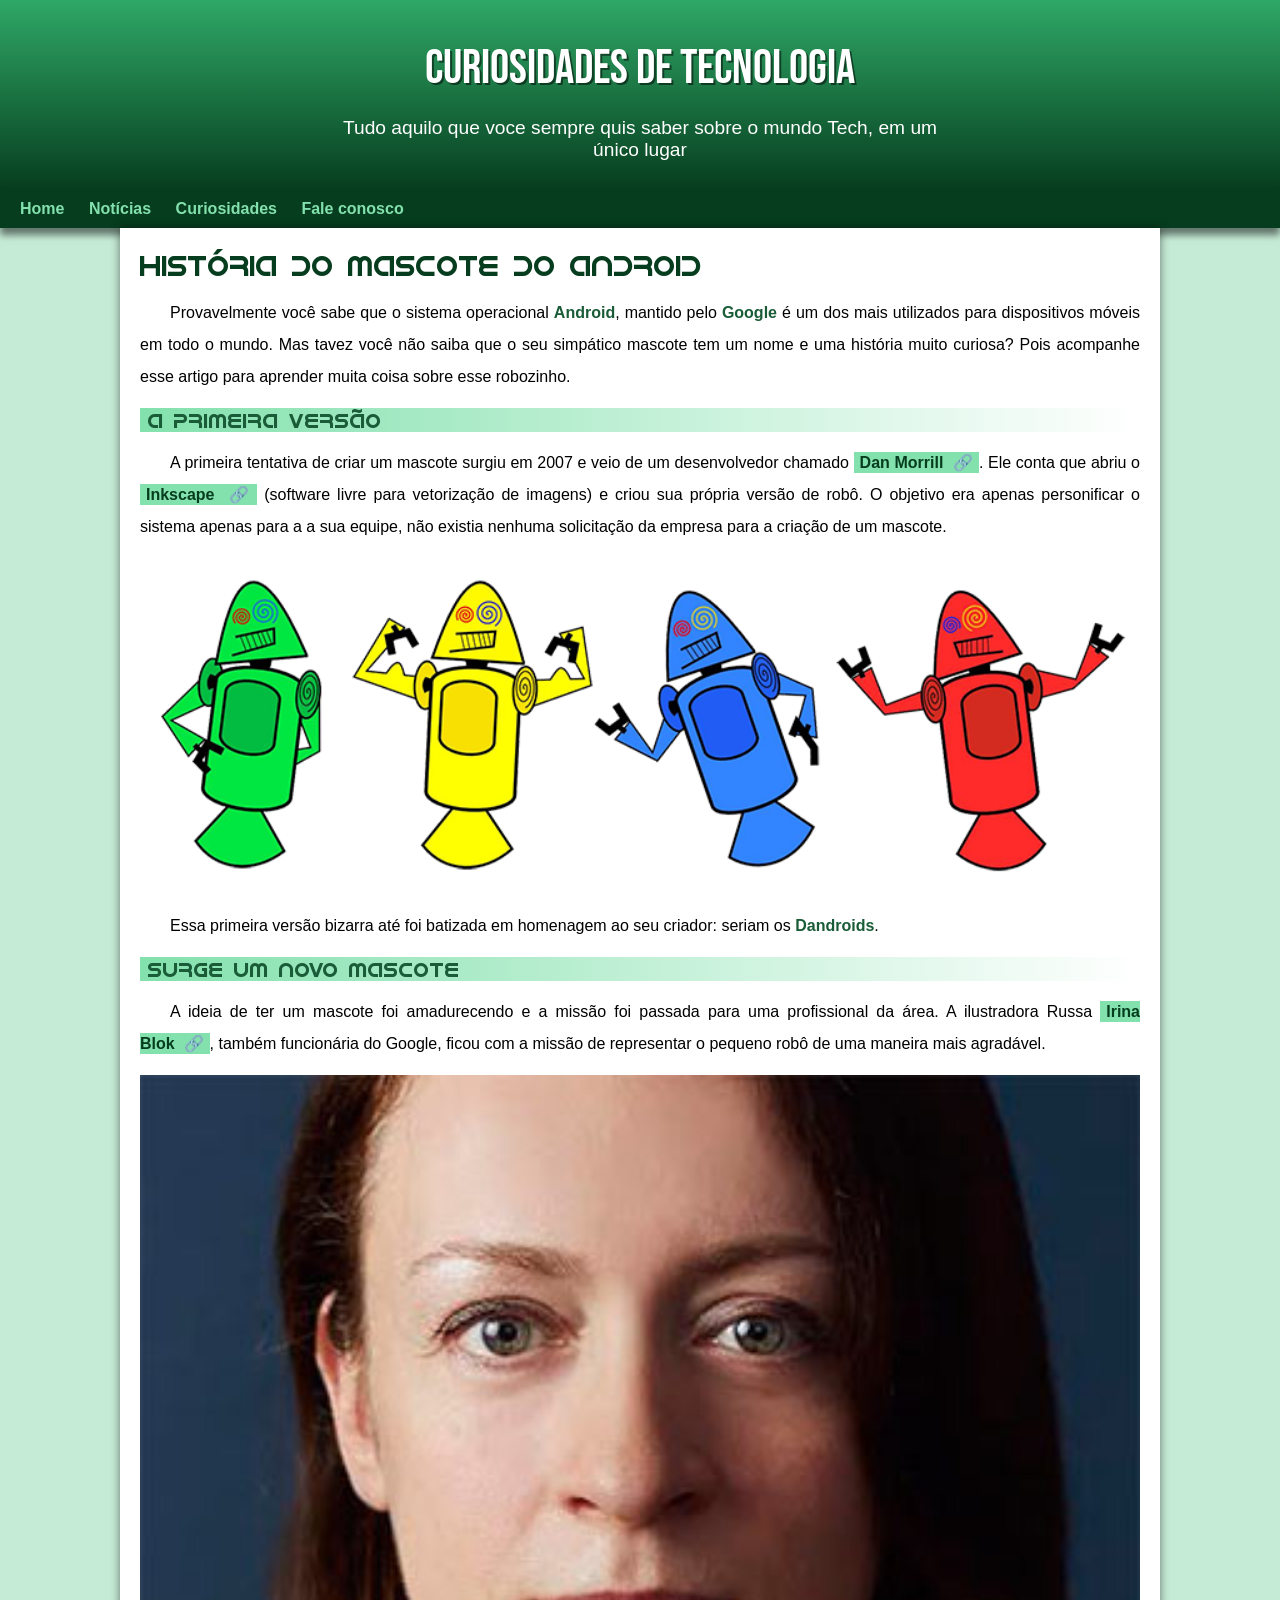
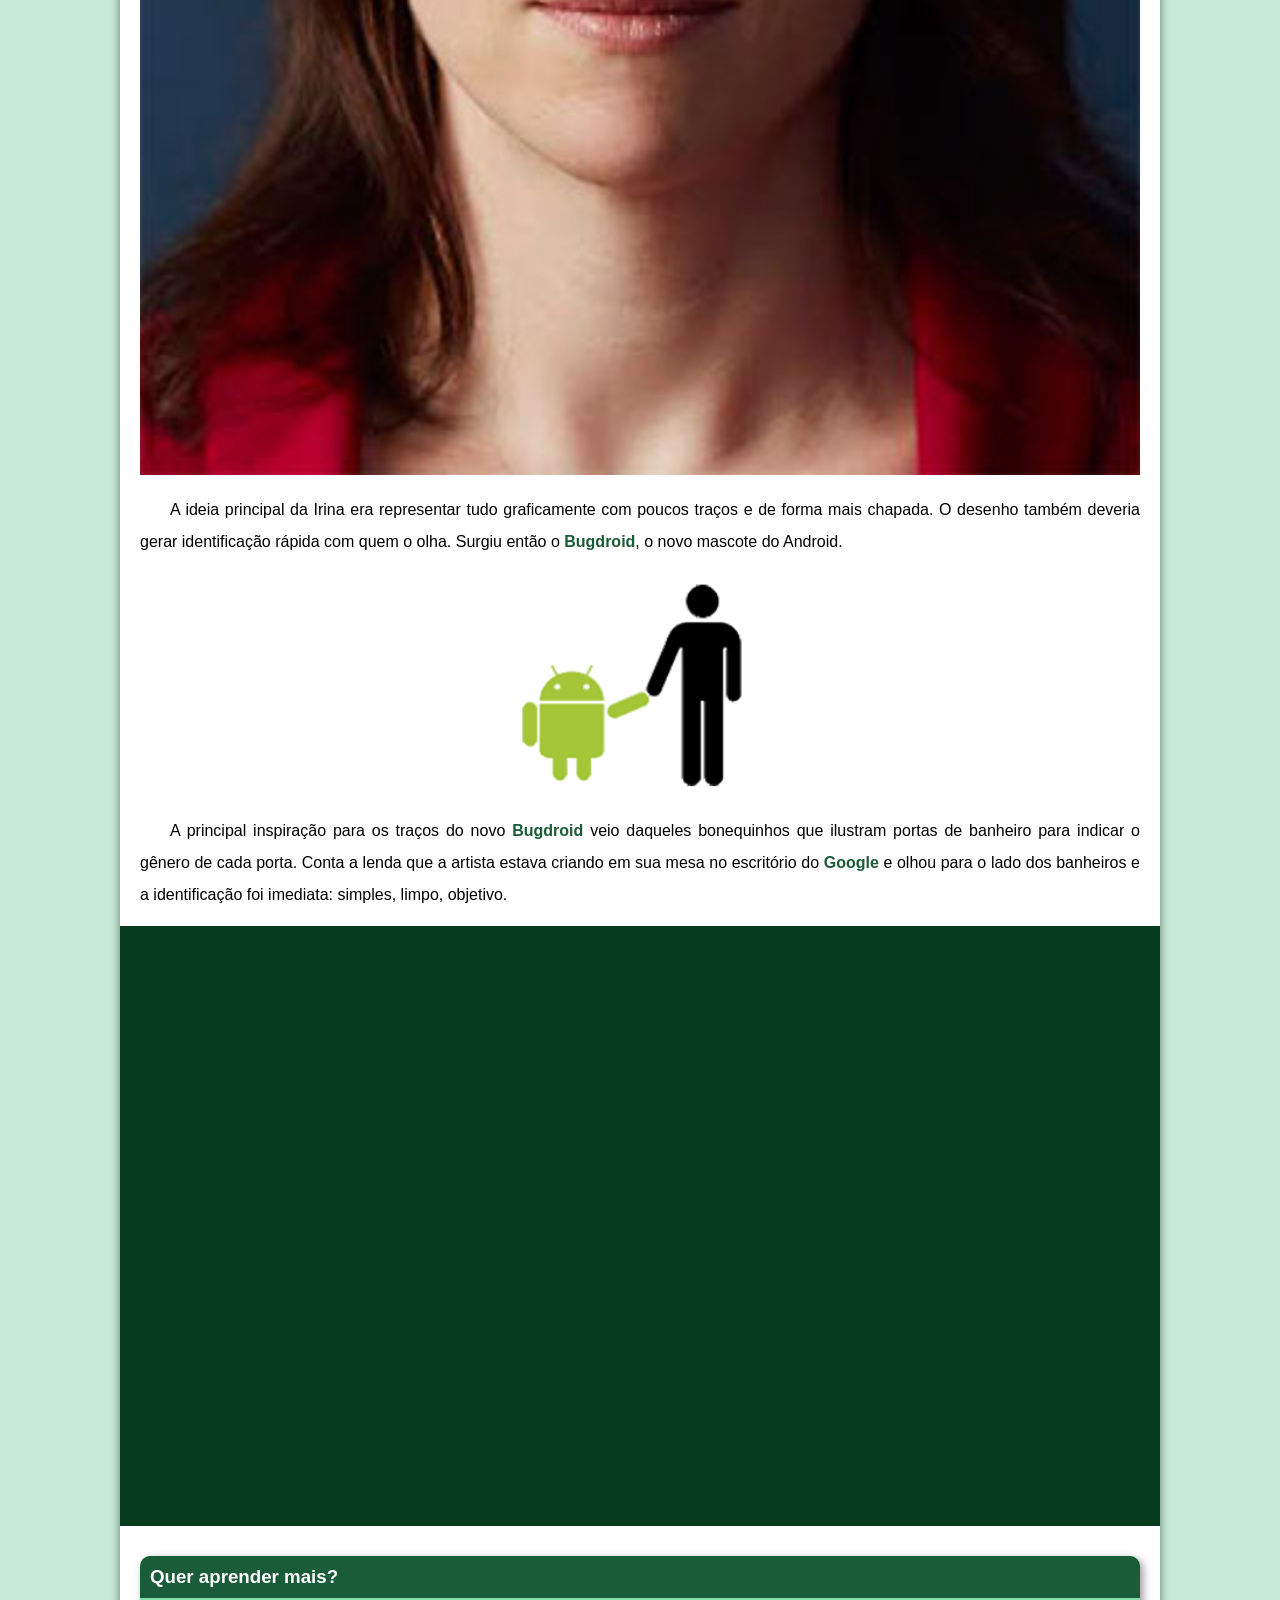
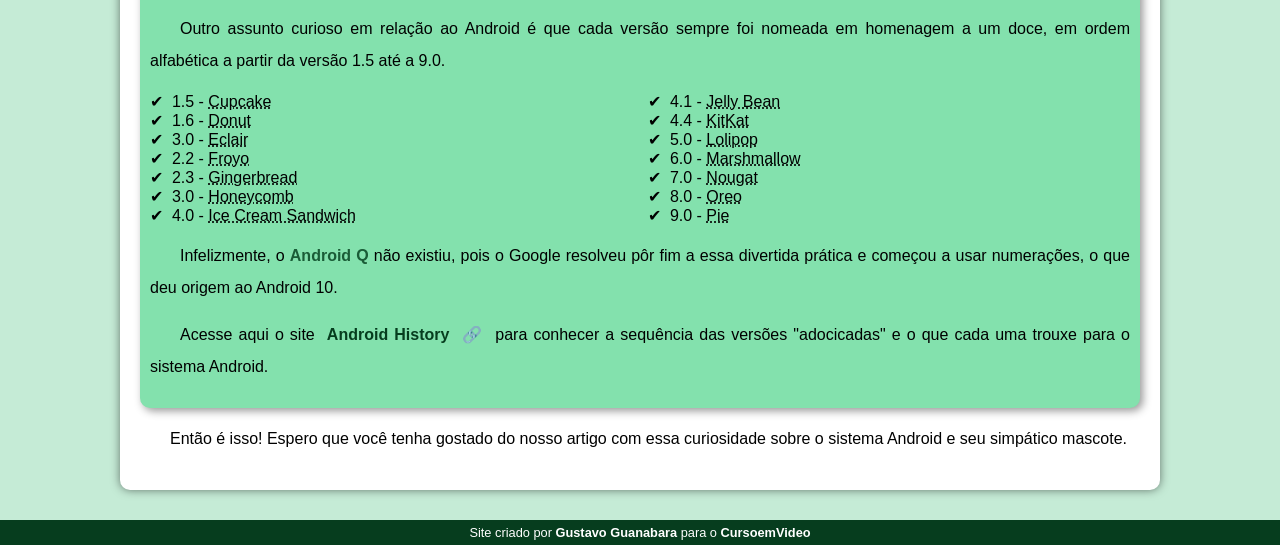
==== index.html @ 728ed7c9 "index" ====
<!DOCTYPE html>
<html lang="pt-br">
<head>
    <meta charset="UTF-8">
    <meta name="viewport" content="width=device-width, initial-scale=1.0">
    <title>Como surgiu o mascote do Android?</title>
    <link rel="shortcut icon" href="imagens/favicon.ico" type="image/x-icon">
    <link rel="stylesheet" href="style.css">
</head>
<body>
    <header>
        <h1>Curiosidades de Tecnologia</h1>
        <p>Tudo aquilo que voce sempre quis saber sobre o mundo Tech, em um único lugar</p>
    </header>
    <nav>
        <a href="#">Home</a>
        <a href="#">Notícias</a>
        <a href="#">Curiosidades</a>
        <a href="#">Fale conosco</a>
    </nav>
    <main>
        <article>
            <h1>História do Mascote do Android</h1>

            <p>Provavelmente você sabe que o sistema operacional <strong>Android</strong>, mantido pelo <strong>Google</strong> é um dos mais utilizados para dispositivos móveis em todo o mundo. Mas tavez você não saiba que o seu simpático mascote tem um nome e uma história muito curiosa? Pois acompanhe esse artigo para aprender muita coisa sobre esse robozinho.</p>

            <h2>A primeira versão</h2>

            <p>A primeira tentativa de criar um mascote surgiu em 2007 e veio de um desenvolvedor chamado <a href="https://androidcommunity.com/dan-morrill-shows-us-the-android-mascot-that-almost-was-20130103/" target="_blank" class="externo">Dan Morrill</a>. Ele conta que abriu o <a href="https://inkscape.org/pt-br/" target="_blank" class="externo">Inkscape</a> (software livre para vetorização de imagens) e criou sua própria versão de robô. O objetivo era apenas personificar o sistema apenas para a a sua equipe, não existia nenhuma solicitação da empresa para a criação de um mascote.</p>

           <picture>
            <source media="(max-width: 670px)" srcset="imagens/dan-droids-pq.png">
            <img src="imagens/dan-droids.png" alt="Primeiro mascote do Android">
        </picture>

        <p>Essa primeira versão bizarra até foi batizada em homenagem ao seu criador: seriam os <strong>Dandroids</strong>.</p>

        <h2>Surge um novo mascote</h2>

        <p>A ideia de ter um mascote foi amadurecendo e a missão foi passada para uma profissional da área. A ilustradora Russa <a href="https://www.irinablok.com/android" target="_blank" class="externo">Irina Blok</a>, também funcionária do Google, ficou com a missão de representar o pequeno robô de uma maneira mais agradável.</p>

        <picture>
            <source media="(max-width:670px)" srcset="imagens/irina-blok-pq,jpg">
            <img src="imagens/irina-blok-pq.jpg" alt="Irina blok, criadora do Bugdroid">
        </picture>

        <p>A ideia principal da Irina era representar tudo graficamente com poucos traços e de forma mais chapada. O desenho também deveria gerar identificação rápida com quem o olha. Surgiu então o <strong>Bugdroid</strong>, o novo mascote do Android.</p>

        <img src="imagens/bugdroid.png" class="pequena" alt="">

        <p>A principal inspiração para os traços do novo <strong>Bugdroid</strong> veio daqueles bonequinhos que ilustram portas de banheiro para indicar o gênero de cada porta. Conta a lenda que a artista estava criando em sua mesa no escritório do <strong>Google</strong> e olhou para o lado dos banheiros e a identificação foi imediata: simples, limpo, objetivo.</p>

        <div class="video">
            <iframe width="560" height="315" src="https://www.youtube.com/embed/l2UDgpLz20M?si=EBLWQ0eBCcTF9Eek" title="YouTube video player" frameborder="0" allow="accelerometer; autoplay; clipboard-write; encrypted-media; gyroscope; picture-in-picture; web-share" referrerpolicy="strict-origin-when-cross-origin" allowfullscreen></iframe>
        </div>
            
            <aside>
                <h3>Quer aprender mais?</h3>
                <p>Outro assunto curioso em relação ao Android é que cada versão sempre foi nomeada em homenagem a um doce, em ordem alfabética a partir da versão 1.5 até a 9.0.</p>
                <ul>
                    <li>1.5 - <abbr title="Bolo de Copo">Cupcake</abbr>
                    </li>
                    <li>1.6 - <abbr title="Rosquinha">Donut</abbr></li>
                    <li>3.0 - <abbr title="Bomba">Eclair</abbr></li>
                    <li>2.2 - <abbr title="Iogurte Congelado">Froyo</abbr>
                    </li>
                    <li>2.3 - <abbr title="Biscoito de Gengibre">Gingerbread</abbr>
                    </li>
                    <li>3.0 - <abbr title="Favo de Mel">Honeycomb</abbr>
                    </li>
                    <li>4.0 - <abbr title="Sanduíche de Sorvete">Ice Cream Sandwich</abbr>
                    </li>
                    <li>4.1 - <abbr title="Jujuba">Jelly Bean</abbr>
                    </li>
                    <li>4.4 - <abbr title="KitKat">KitKat</abbr>
                    </li>
                    <li>5.0 - <abbr title="Pirulito">Lolipop</abbr>
                    </li>
                    <li>6.0 - <abbr title="Marshmallow">Marshmallow</abbr>
                    </li>
                    <li>7.0 - <abbr title="Torrone">Nougat</abbr>
                    </li>
                    <li>8.0 - <abbr title="Oreo">Oreo</abbr>
                    </li>
                    <li>9.0 - <abbr title="Torta">Pie</abbr>
                    </li>
                </ul>
                <p>Infelizmente, o <strong>Android Q</strong> não existiu, pois o Google resolveu pôr fim a essa divertida prática e começou a usar numerações, o que deu origem ao Android 10.</p>
                <p>Acesse aqui o site <a href="https://www.android.com/intl/en_uk/history/#/donut" target="_blank" class="externo">Android History</a> para conhecer a sequência das versões "adocicadas" e o que cada uma trouxe para o sistema Android.</p>
            </aside>
            <p>Então é isso! Espero que você tenha gostado do nosso artigo com essa curiosidade sobre o sistema Android e seu simpático mascote.</p>
        </article>
    </main>
    <footer>
        <p>Site criado por <a href="https://gustavoguanabara.github.io" target="_blank">Gustavo Guanabara</a> para o <a href="https://www.youtube.com/c/CursoemVídeo" target="_blank">CursoemVideo</a></p>
    </footer>
</body>
</html>
---- style.css ----
@charset "UTF-8";

@import url('https://fonts.googleapis.com/css2?family=Bebas+Neue&display=swap');

@font-face {
    font-family: "Android";
    src: url(fontes/idroid.otf) format("opentype");
    font-weight: normal;
}


:root {
    --cor0: #c5ebd6;
    --cor1:#83e1ad;
    --cor2:#3ddc84;
    --cor3:#2fa866;
    --cor4:#1a5c37;
    --cor5:#063d1e;

    --fonte-padrao: Arial, Verdana, Helvetica, sans-serif;
    --fonte-destaque: "Bebas Neue", sans-serif;
    --fonte-android: "Android", sans-serif;
}

* {
    margin: 0px;
    padding: 0px;
}  
 
body {
    background-color:var(--cor0);
    font-family:var(--fonte-padrao) ;
}

a.externo::after {
    content: '\00A0\00A0\1F517';
}

header {
   background-image: linear-gradient(to bottom, var(--cor3), var(--cor5));
    min-height: 150px;
    text-align: center;
    padding-top: 40px;
}

header > h1 {
    color: white;
    font-family: var(--fonte-destaque);
    font-size: 3em;
    font-weight: normal;
    margin-bottom: 20px;
    text-shadow: 2px 2px 0px rgba(0, 0, 0, 0.5);
}

header > p {
    font-family:var(--fonte-padrao);
    font-size: 1.2em;
    color: white;
    max-width: 600px;
    padding-right: 10px;
    padding-left: 10px;
    margin: auto;
    margin-bottom: 20px;
    box-shadow: rgba(0, 0, 0, 0.479);
}

nav {
    background-color:var(--cor5);
    padding: 10px;
    box-shadow: 0px 7px 7px rgba(0, 0, 0, 0.5);
}

nav > a {
    color: var(--cor1);
    padding: 10px;
    border-radius: 5px;
    text-decoration: none;
    font-weight: bold;
    transition-duration: .5s;
}

nav > a:hover {
    background-color: var(--cor3);
    color: var(--cor5);
}

main {
    min-width: 300px;
    max-width: 1000px;
    margin: auto;
    margin-bottom: 30px;
    padding: 20px;
    background-color: white;
    box-shadow: 0px 0px 10px rgba(0, 0, 0, 0.5);
    border-bottom-left-radius: 10px;
    border-bottom-right-radius: 10px;
}

main h1 {
    color:var(--cor5);
    font-family: var(--fonte-android);
    font-weight: normal;
    font-size: 1.8em;
    }

main h2 {
    color:var(--cor4) ;
    font-family: var(--fonte-android);
    font-size: 1.3em;
    font-weight: normal;
    background-image: linear-gradient(to right, var(--cor1), transparent);
    text-indent: 8px;
    }

main p {
    margin: 15px 0px; 
    text-align: justify;
    text-indent: 30px;
    font-size: 1em;
    line-height: 2em;
    }

main strong {
    color: var(--cor4);
    font-weight: bolder;
}

main a {
    text-decoration: none;
    font-weight: bold;
    color: var(--cor5);
    background-color: var(--cor1);
    padding: 2px 6px;
}

main a:hover {
    text-decoration: underline;
    color: var(--cor4);
}

main img {
    width: 100%;
}

main img.pequena {
    max-width: 350px;
    display: block;
    margin: auto;
}

div.video {
    background-color: var(--cor5);
    margin-bottom: 30px;
    margin: 0px -20px 30px;
    padding: 20px;
    padding-bottom: 58%;
    position: relative;
}

div.video > iframe {
    position: absolute;
    top: 5%;
    left: 5%;
    width: 90%;
    height: 90%;
}

aside {
    background-color: var(--cor1);
    padding: 10px;
    border-radius: 10px;
    box-shadow: 3px 3px 8px rgba(0, 0, 0, 0.404);
}

aside > h3 {
    background-color: var(--cor4);
    color: white;
    padding: 10px;
    margin: -10px -10px 0px -10px;
    border-radius: 10px 10px 0px 0px;
}

aside > ul {
    list-style-type: '\2714\00A0\00A0';
    list-style-position: inside;
    columns: 2;
}

footer {
    background-color: var(--cor5);
    color: white;
    text-align: center;
    font-size: 0.8em;
    padding: 5px;
}

footer a {
    color: white;
    font-weight: bolder;
    text-decoration: none;
}

footer a:hover {
    text-decoration: underline;
    color: var(--cor1);
}
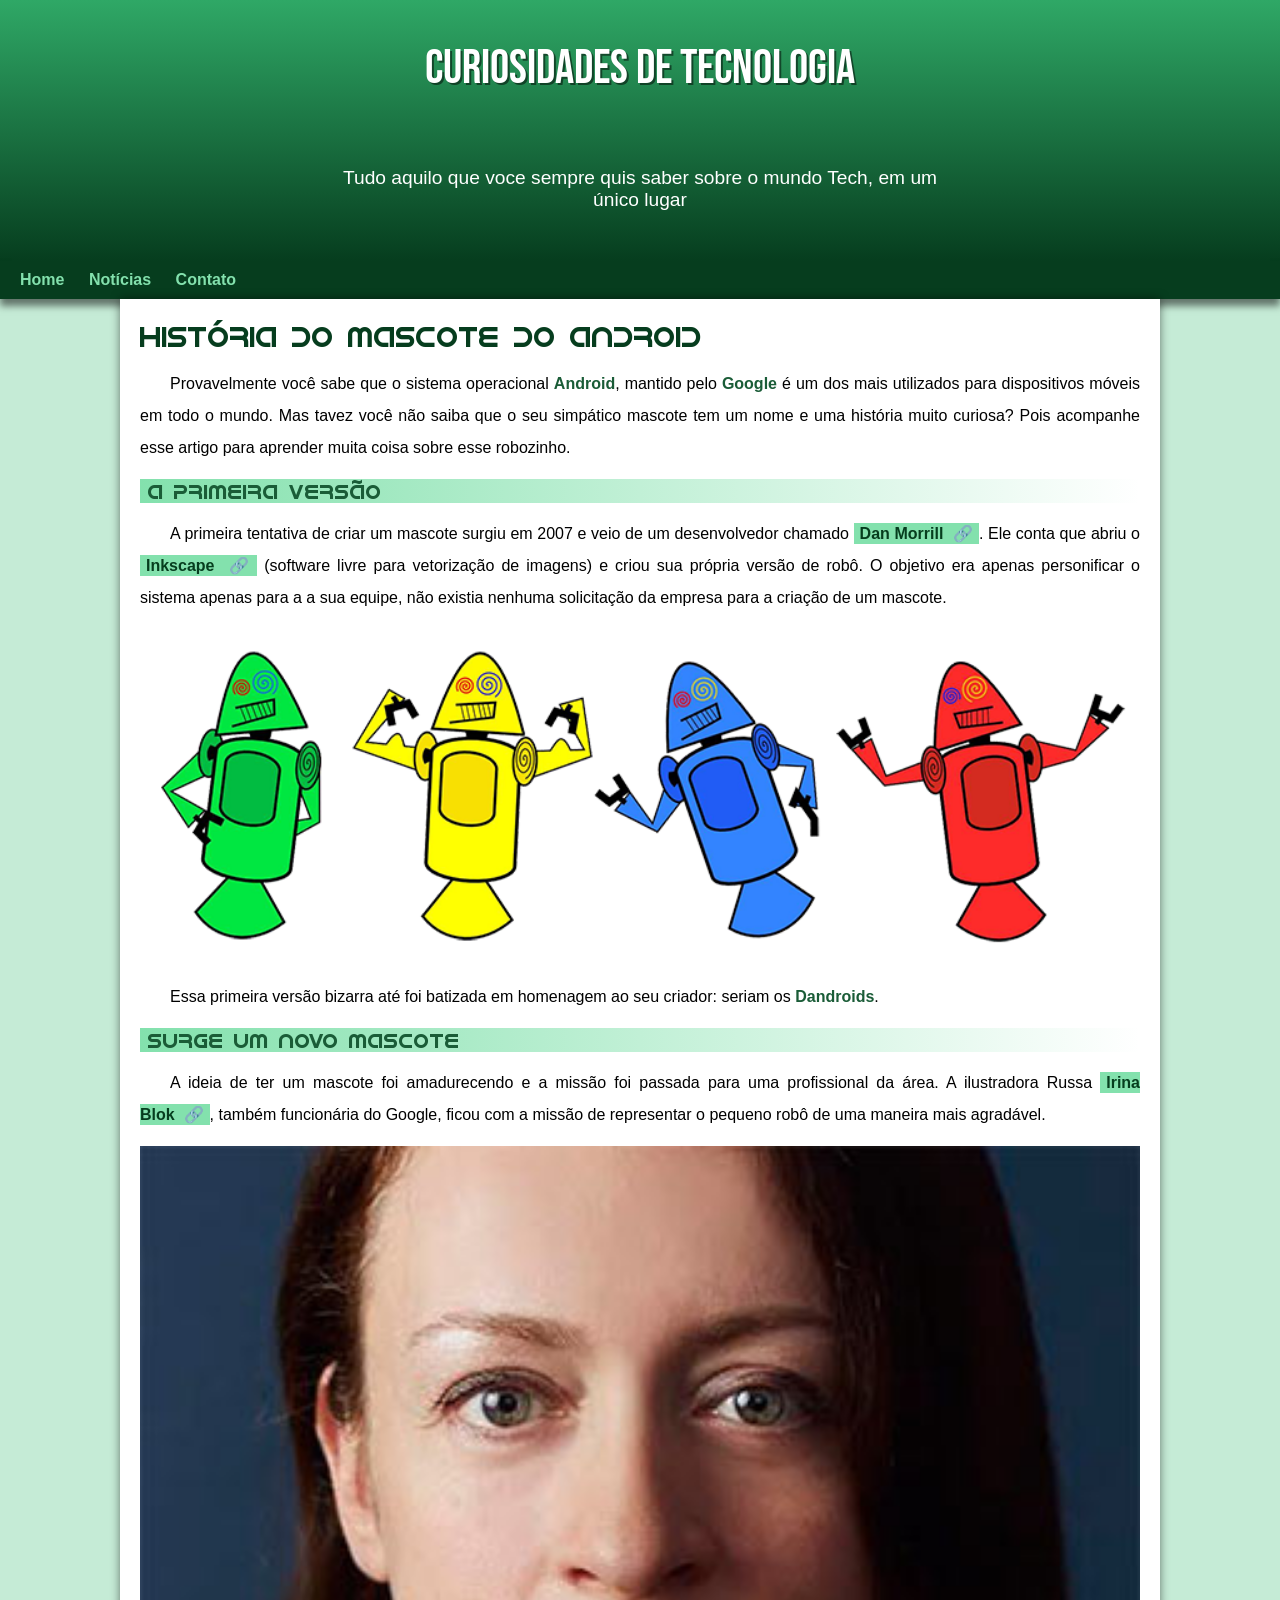
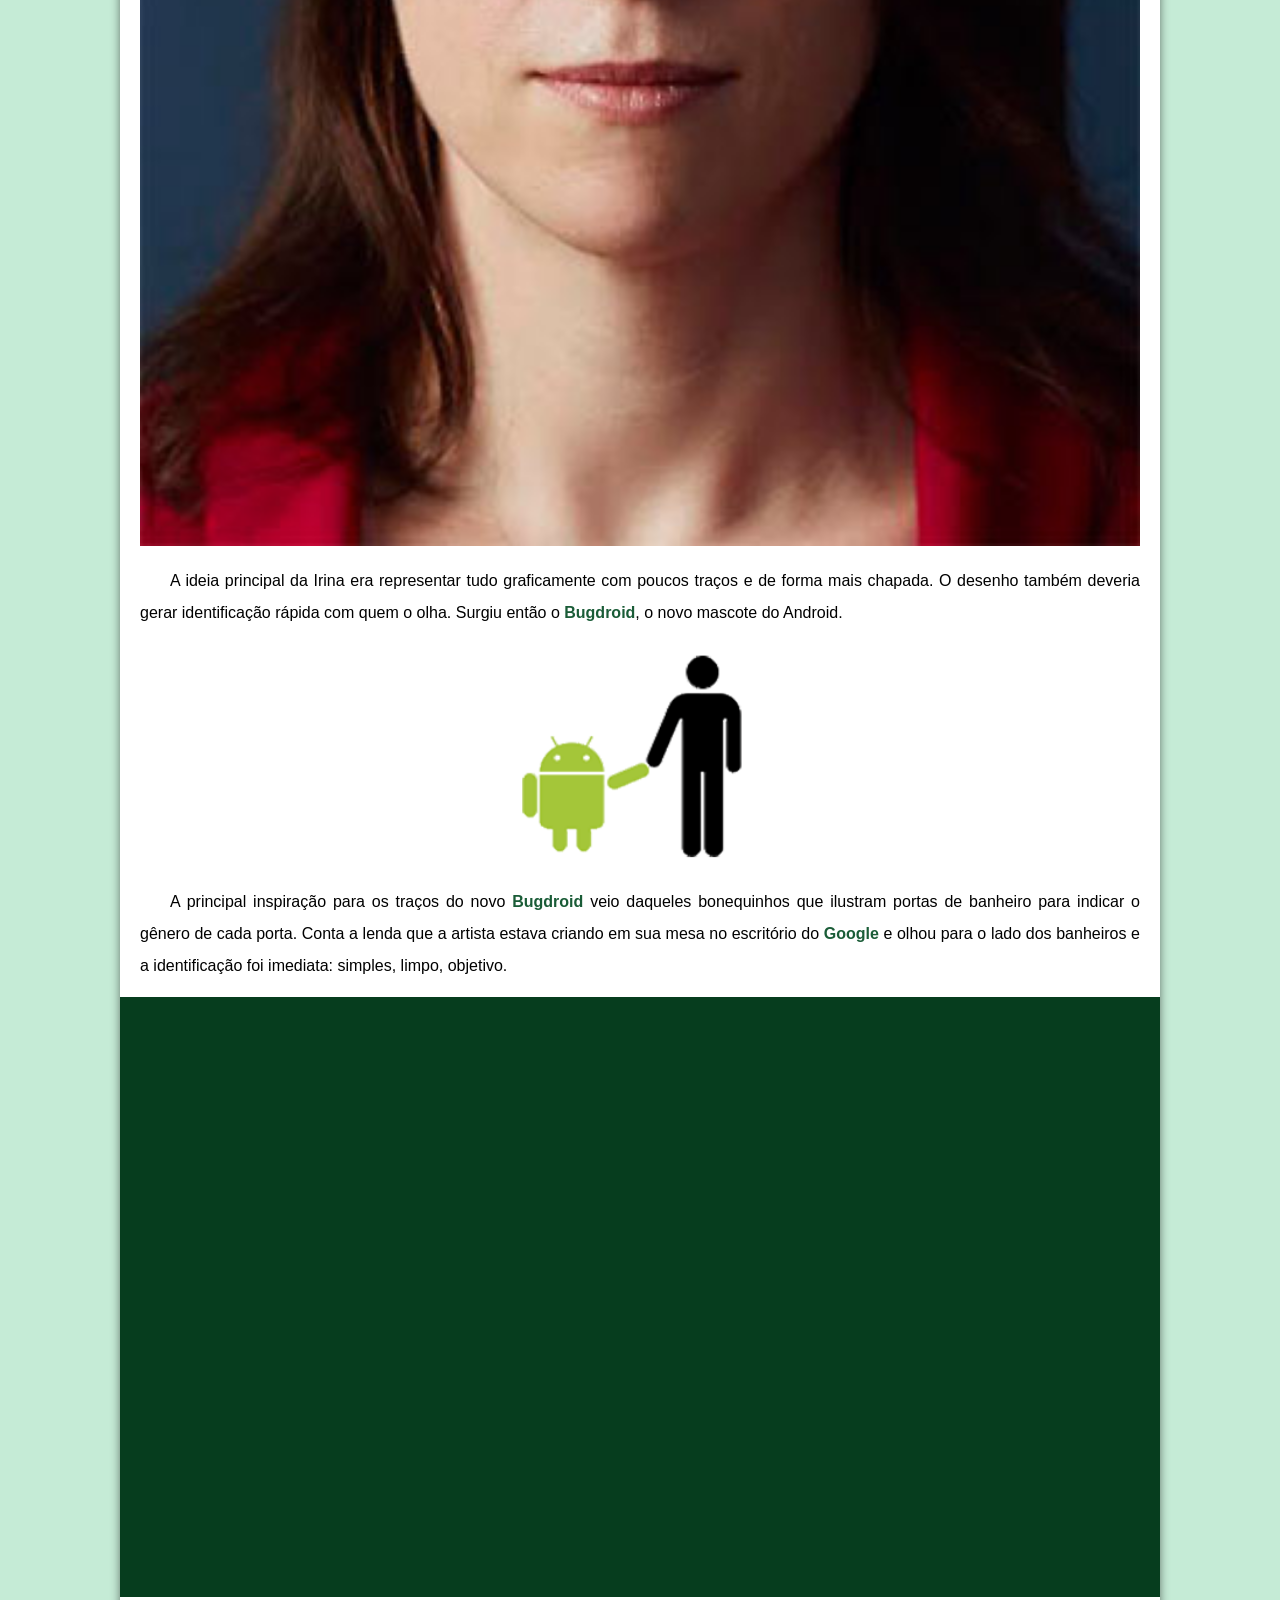
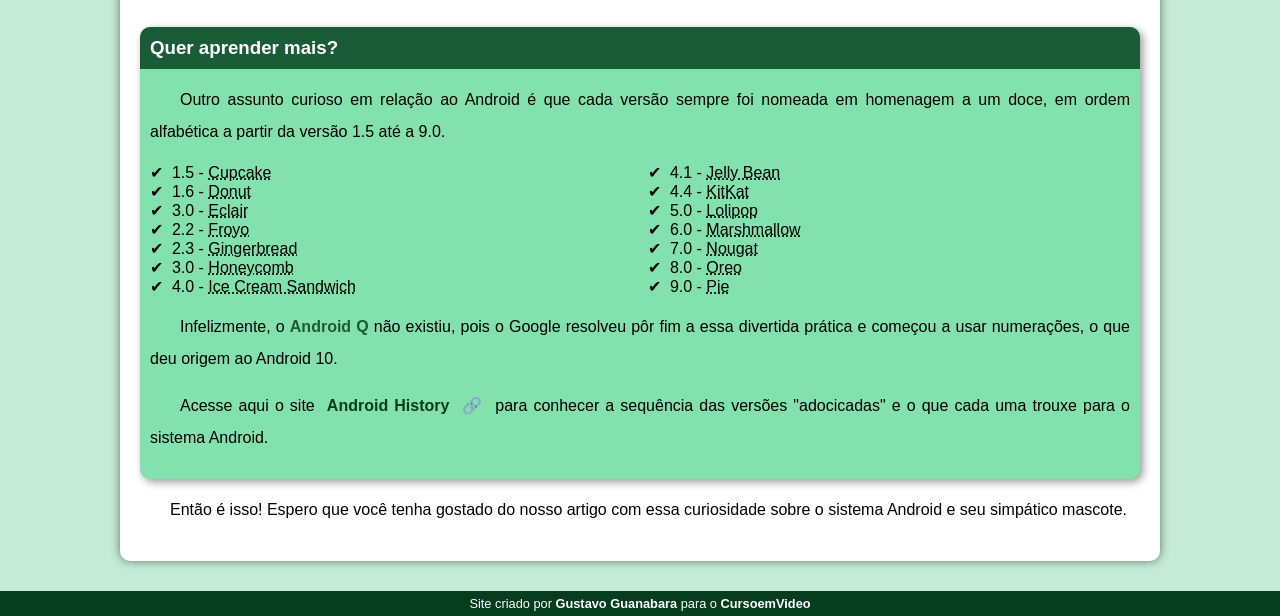
==== commit 52946b93: "problema de padding corrigido" ====
--- a/index.html
+++ b/index.html
@@ -15,8 +15,7 @@
     <nav>
         <a href="#">Home</a>
         <a href="#">Notícias</a>
-        <a href="#">Curiosidades</a>
-        <a href="#">Fale conosco</a>
+        <a href="#">Contato</a>
     </nav>
     <main>
         <article>
--- a/style.css
+++ b/style.css
@@ -60,7 +60,7 @@
     padding-right: 10px;
     padding-left: 10px;
     margin: auto;
-    margin-bottom: 20px;
+    padding: 50px;
     box-shadow: rgba(0, 0, 0, 0.479);
 }
 
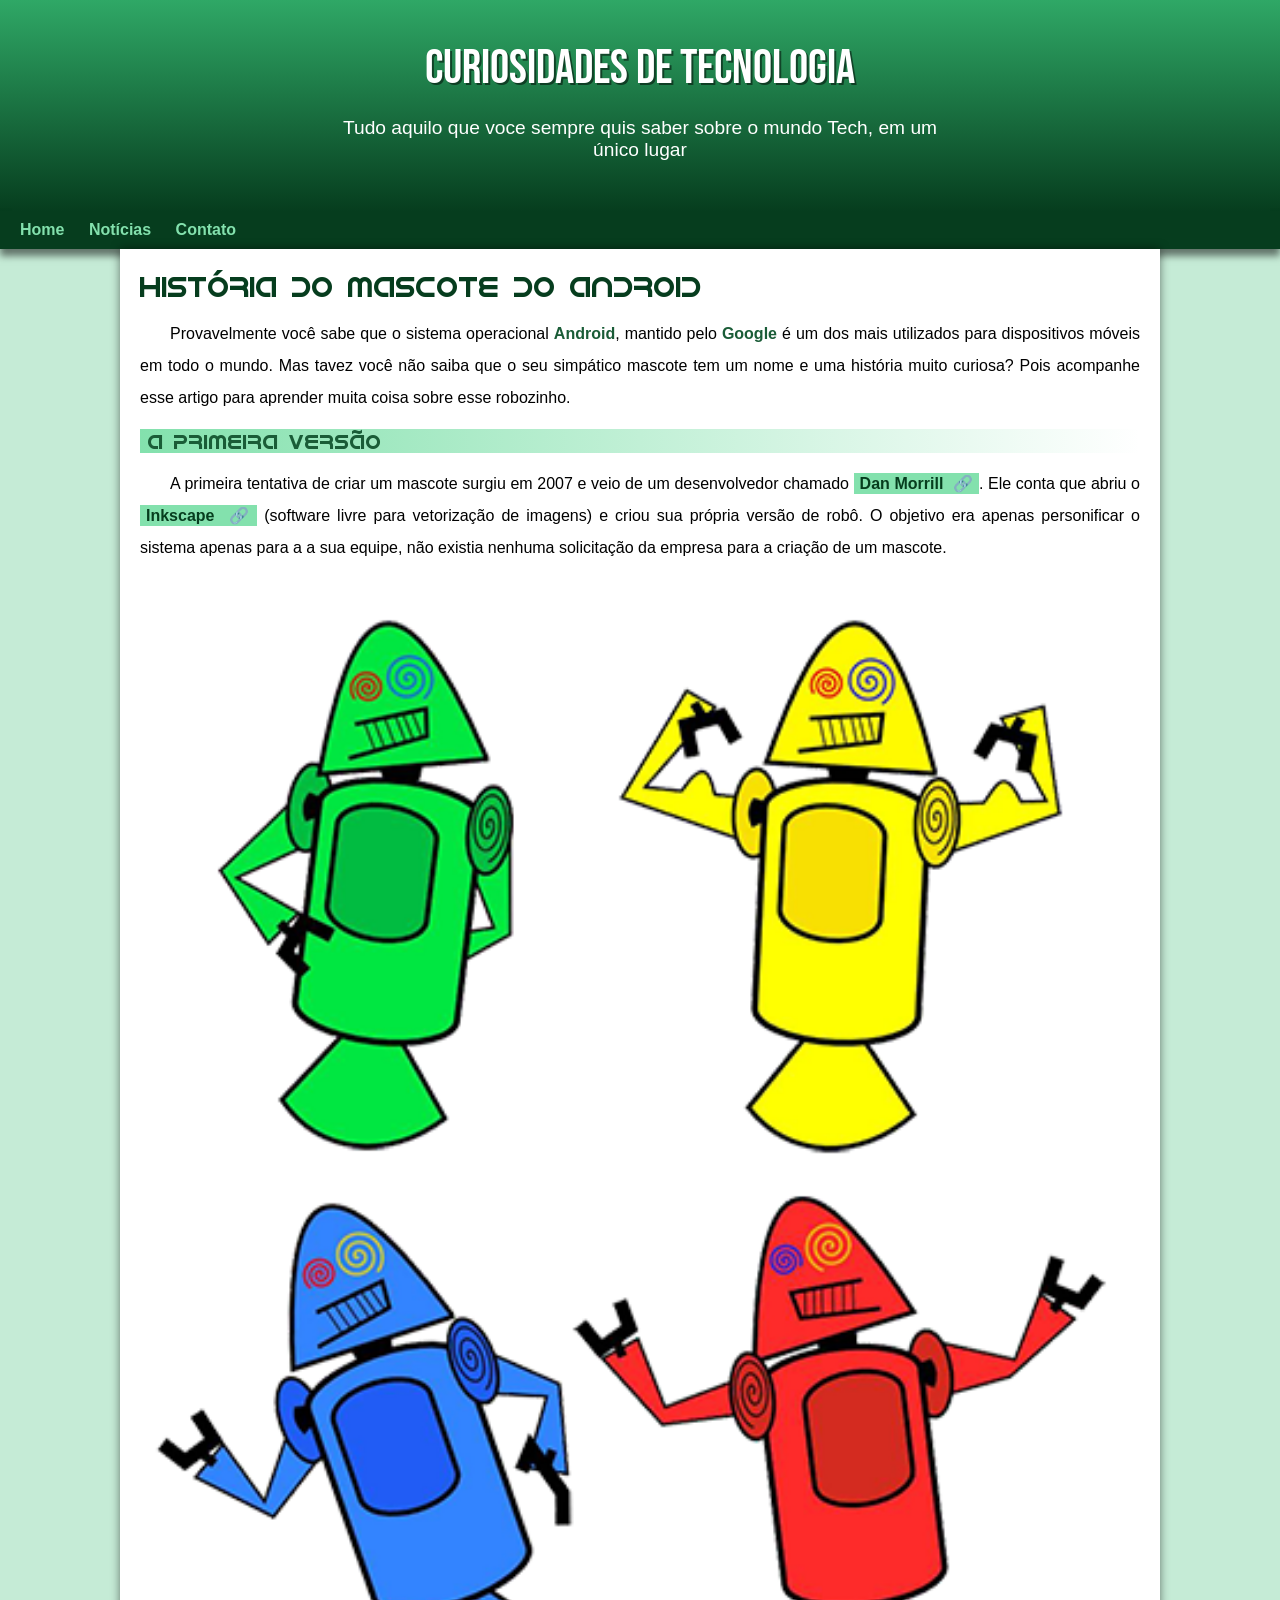
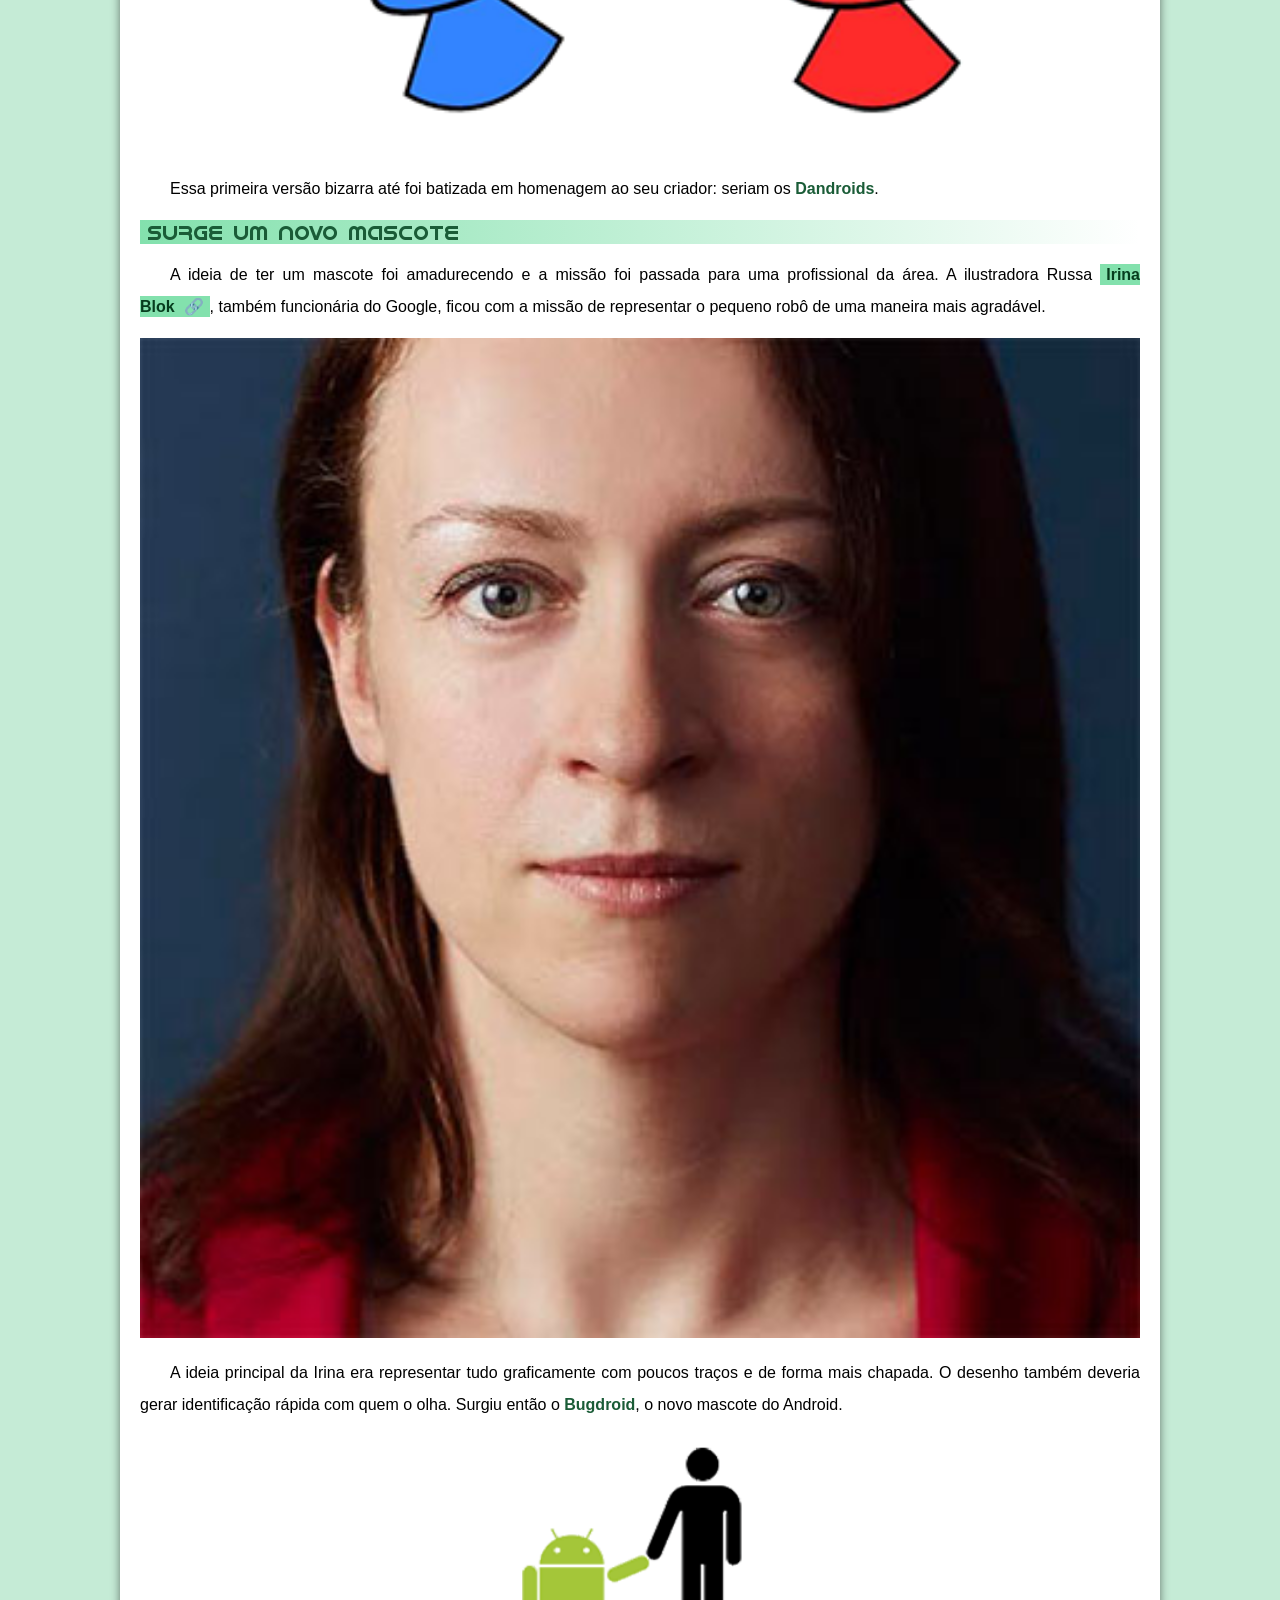
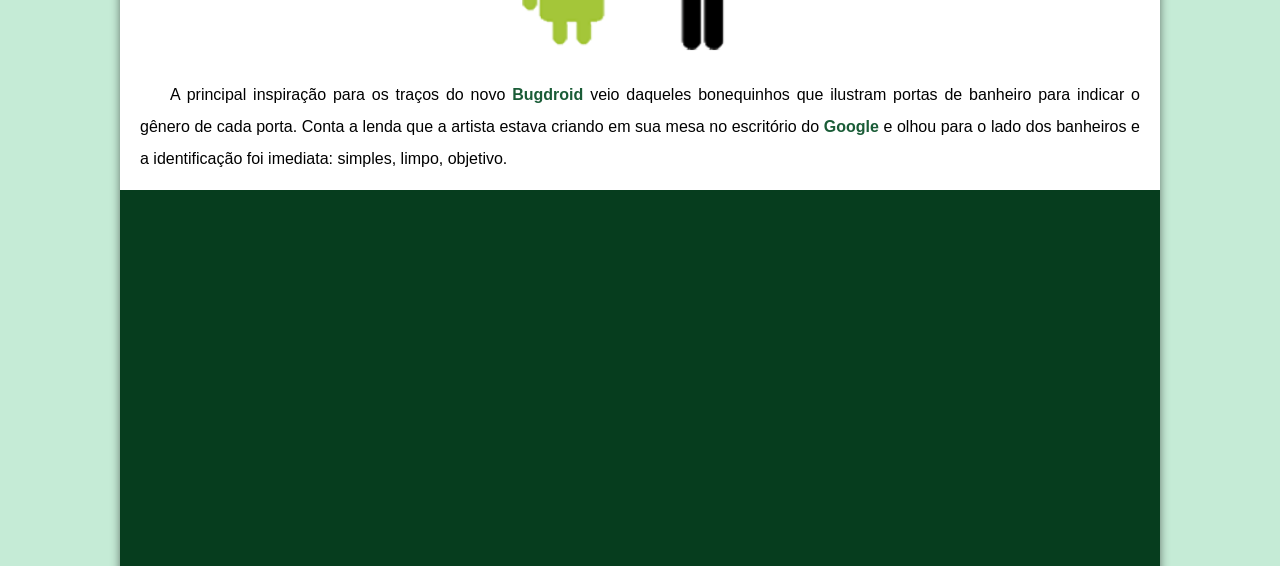
==== commit 4aa3d3a8: "Update index.html" ====
--- a/index.html
+++ b/index.html
@@ -39,7 +39,7 @@
         <p>A ideia de ter um mascote foi amadurecendo e a missão foi passada para uma profissional da área. A ilustradora Russa <a href="https://www.irinablok.com/android" target="_blank" class="externo">Irina Blok</a>, também funcionária do Google, ficou com a missão de representar o pequeno robô de uma maneira mais agradável.</p>
 
         <picture>
-            <source media="(max-width:670px)" srcset="imagens/irina-blok-pq,jpg">
+            <source media="(max-width:670px)" srcset="imagens/irina-blok-pq.jpg">
             <img src="imagens/irina-blok-pq.jpg" alt="Irina blok, criadora do Bugdroid">
         </picture>
 
--- a/style.css
+++ b/style.css
@@ -60,7 +60,7 @@
     padding-right: 10px;
     padding-left: 10px;
     margin: auto;
-    padding: 50px;
+    padding-bottom: 50px;
     box-shadow: rgba(0, 0, 0, 0.479);
 }
 
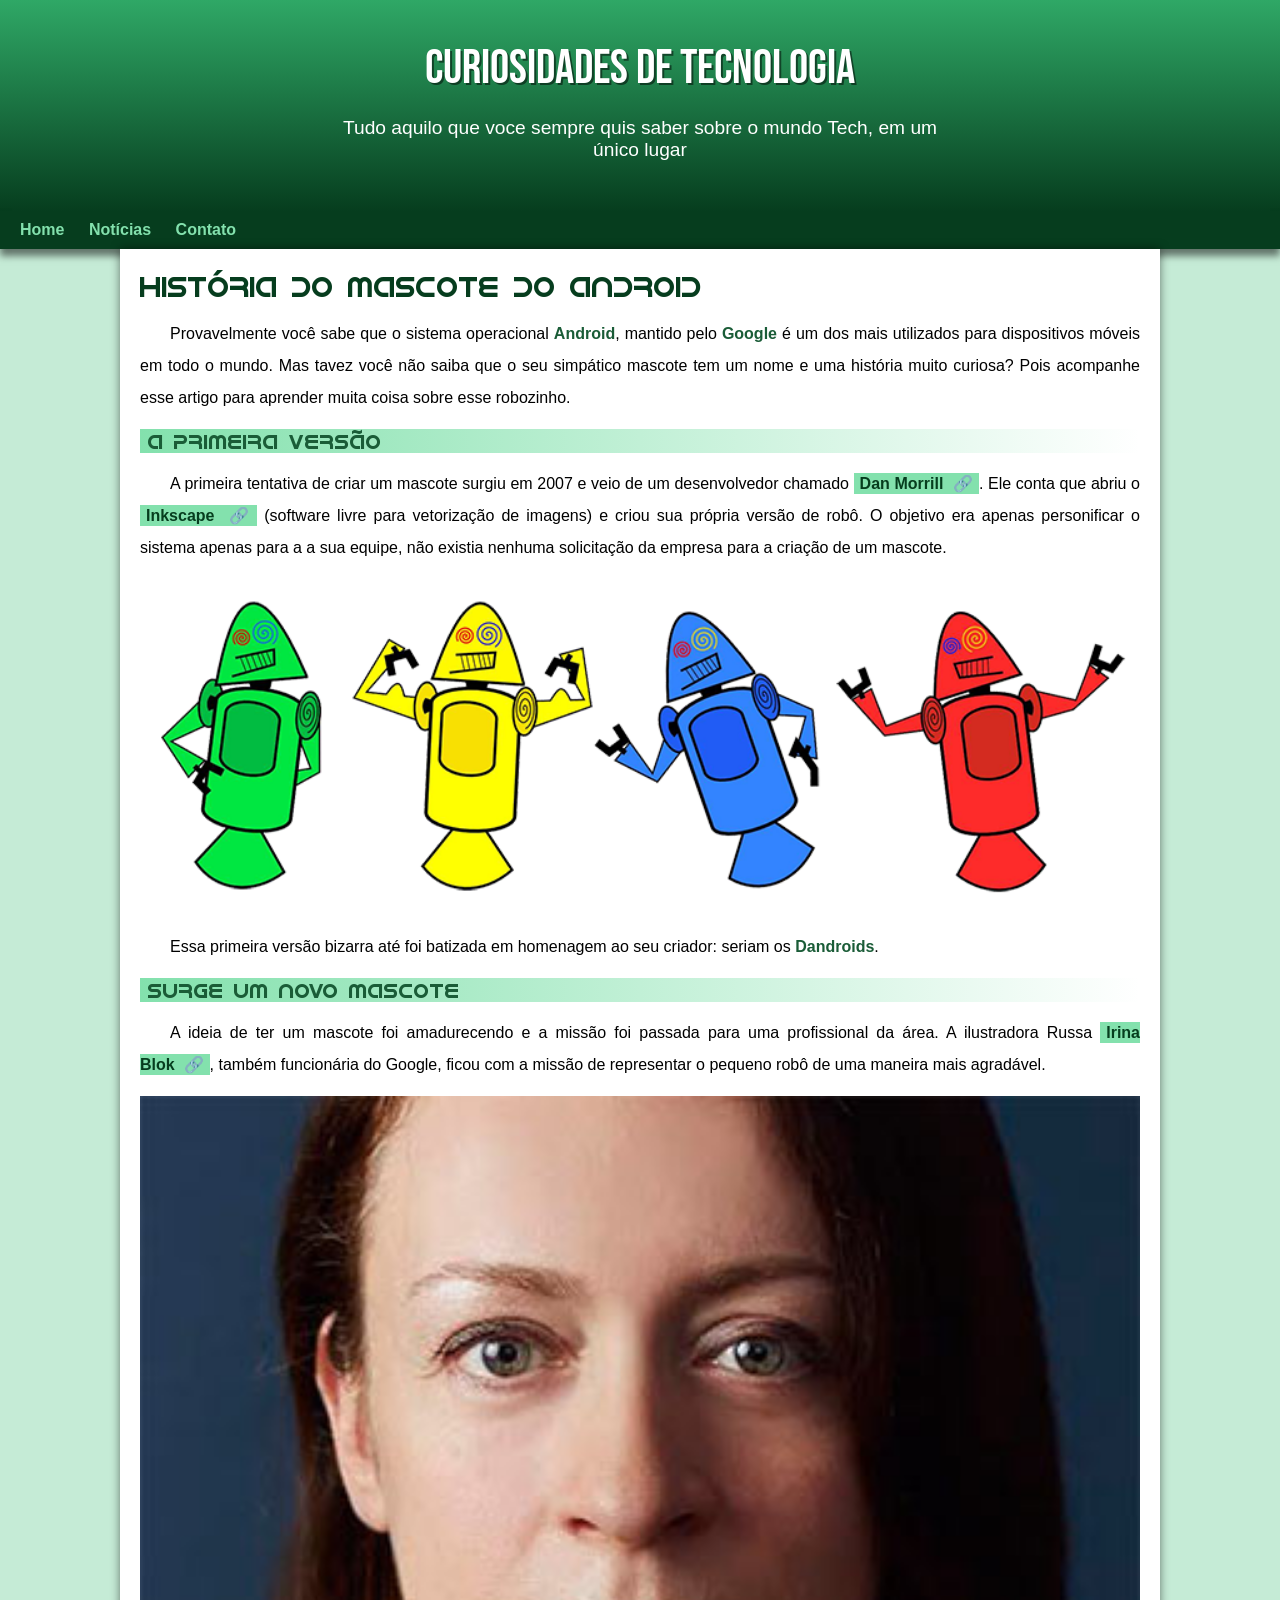
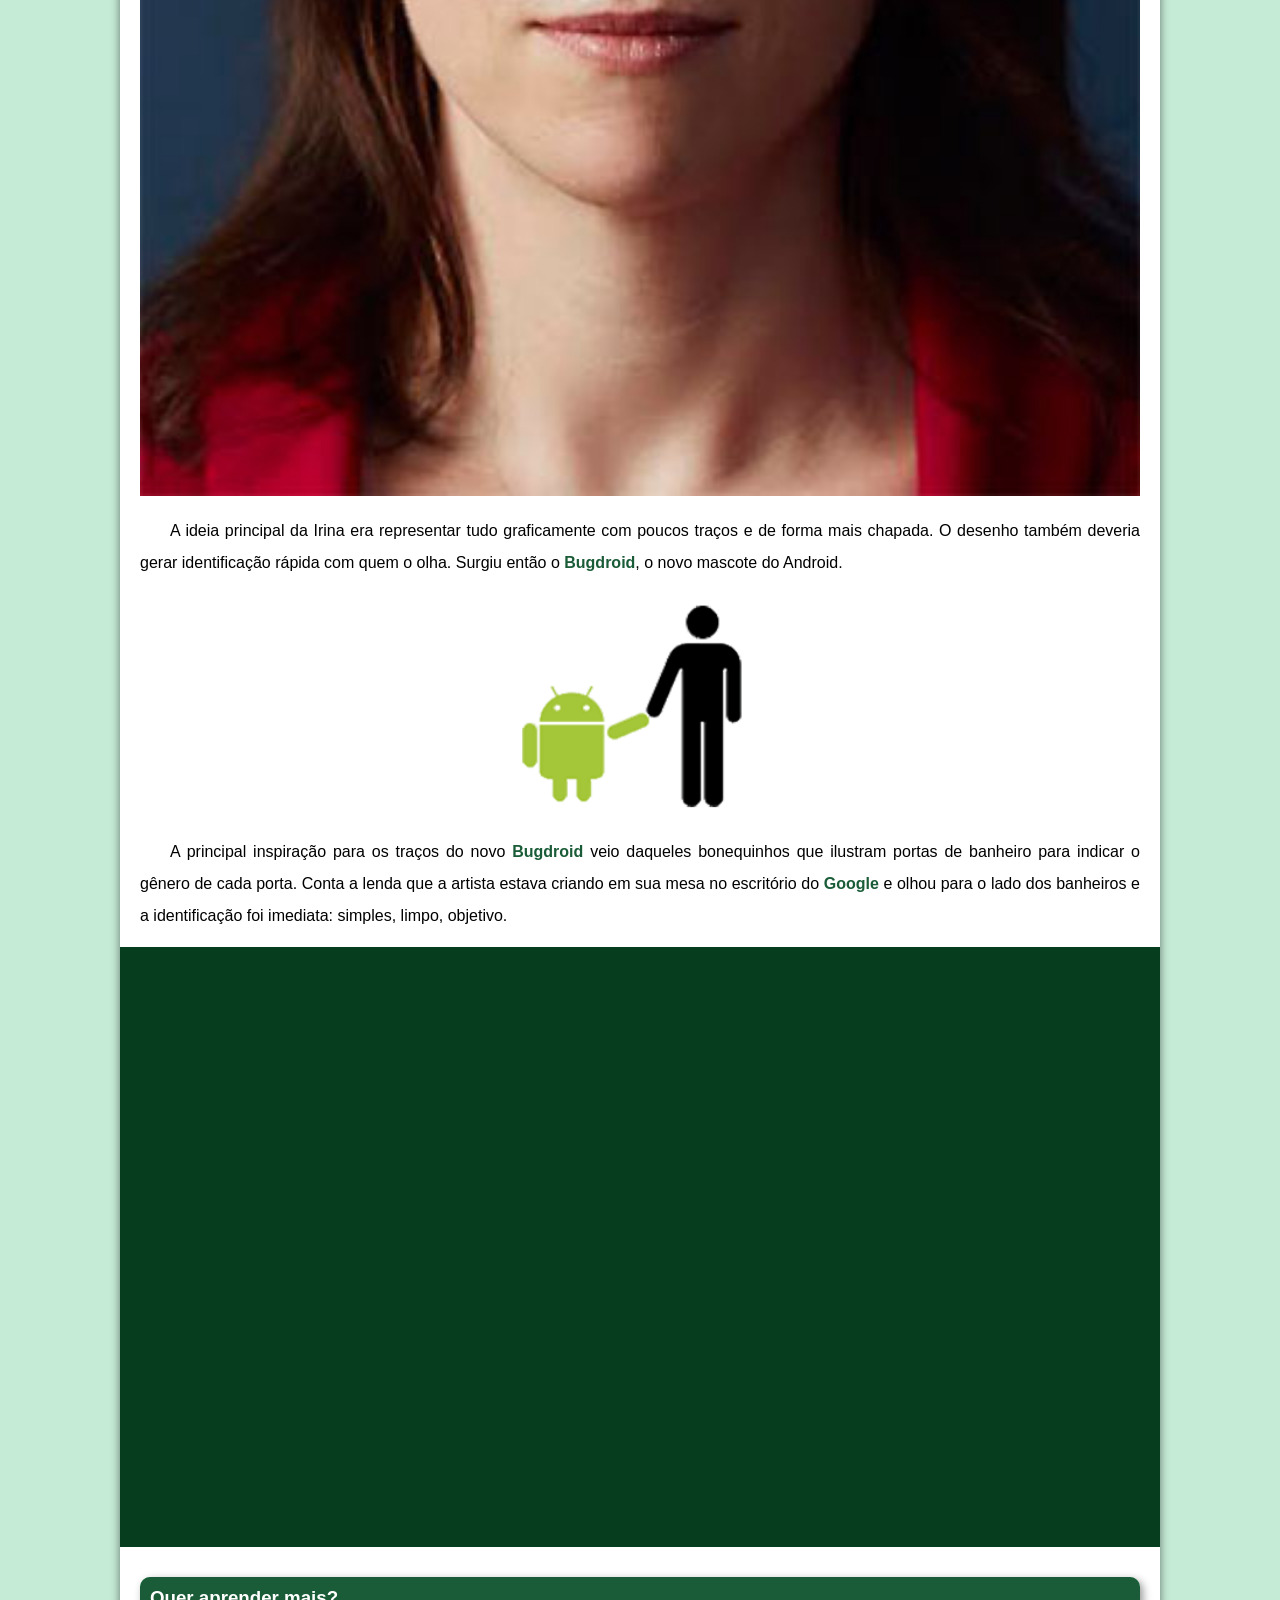
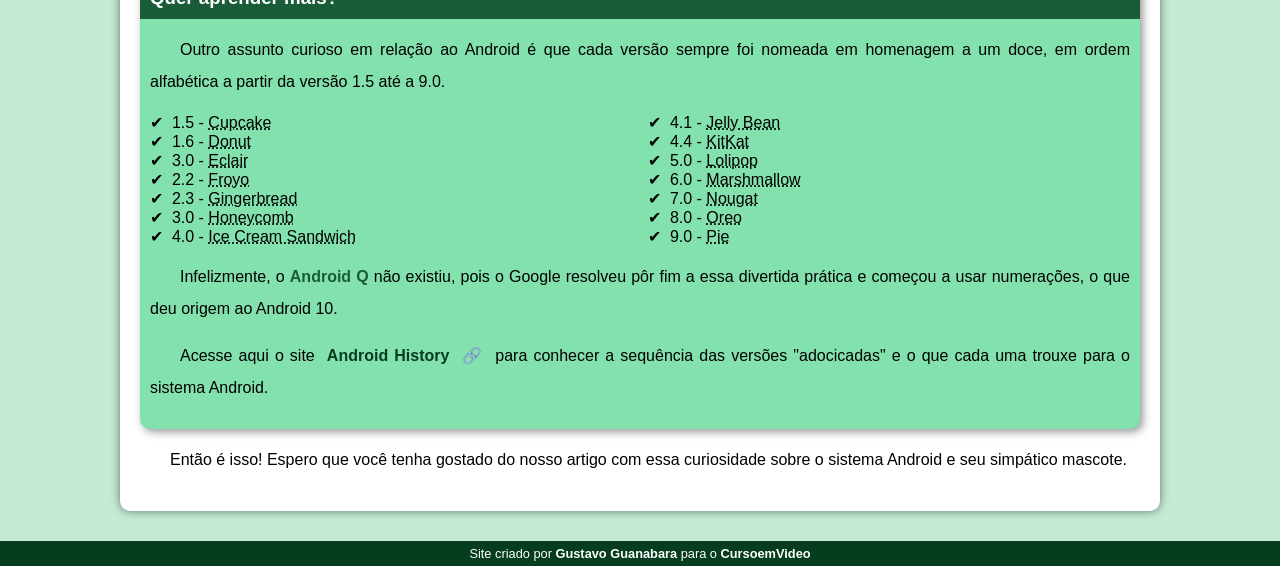
==== commit 0333e8b7: "Update index.html" ====
--- a/index.html
+++ b/index.html
@@ -39,7 +39,7 @@
         <p>A ideia de ter um mascote foi amadurecendo e a missão foi passada para uma profissional da área. A ilustradora Russa <a href="https://www.irinablok.com/android" target="_blank" class="externo">Irina Blok</a>, também funcionária do Google, ficou com a missão de representar o pequeno robô de uma maneira mais agradável.</p>
 
         <picture>
-            <source media="(max-width:670px)" srcset="imagens/irina-blok-pq.jpg">
+            <source media="(max-width:670px, min-width:320px)" srcset="imagens/irina-blok-pq.jpg">
             <img src="imagens/irina-blok-pq.jpg" alt="Irina blok, criadora do Bugdroid">
         </picture>
 
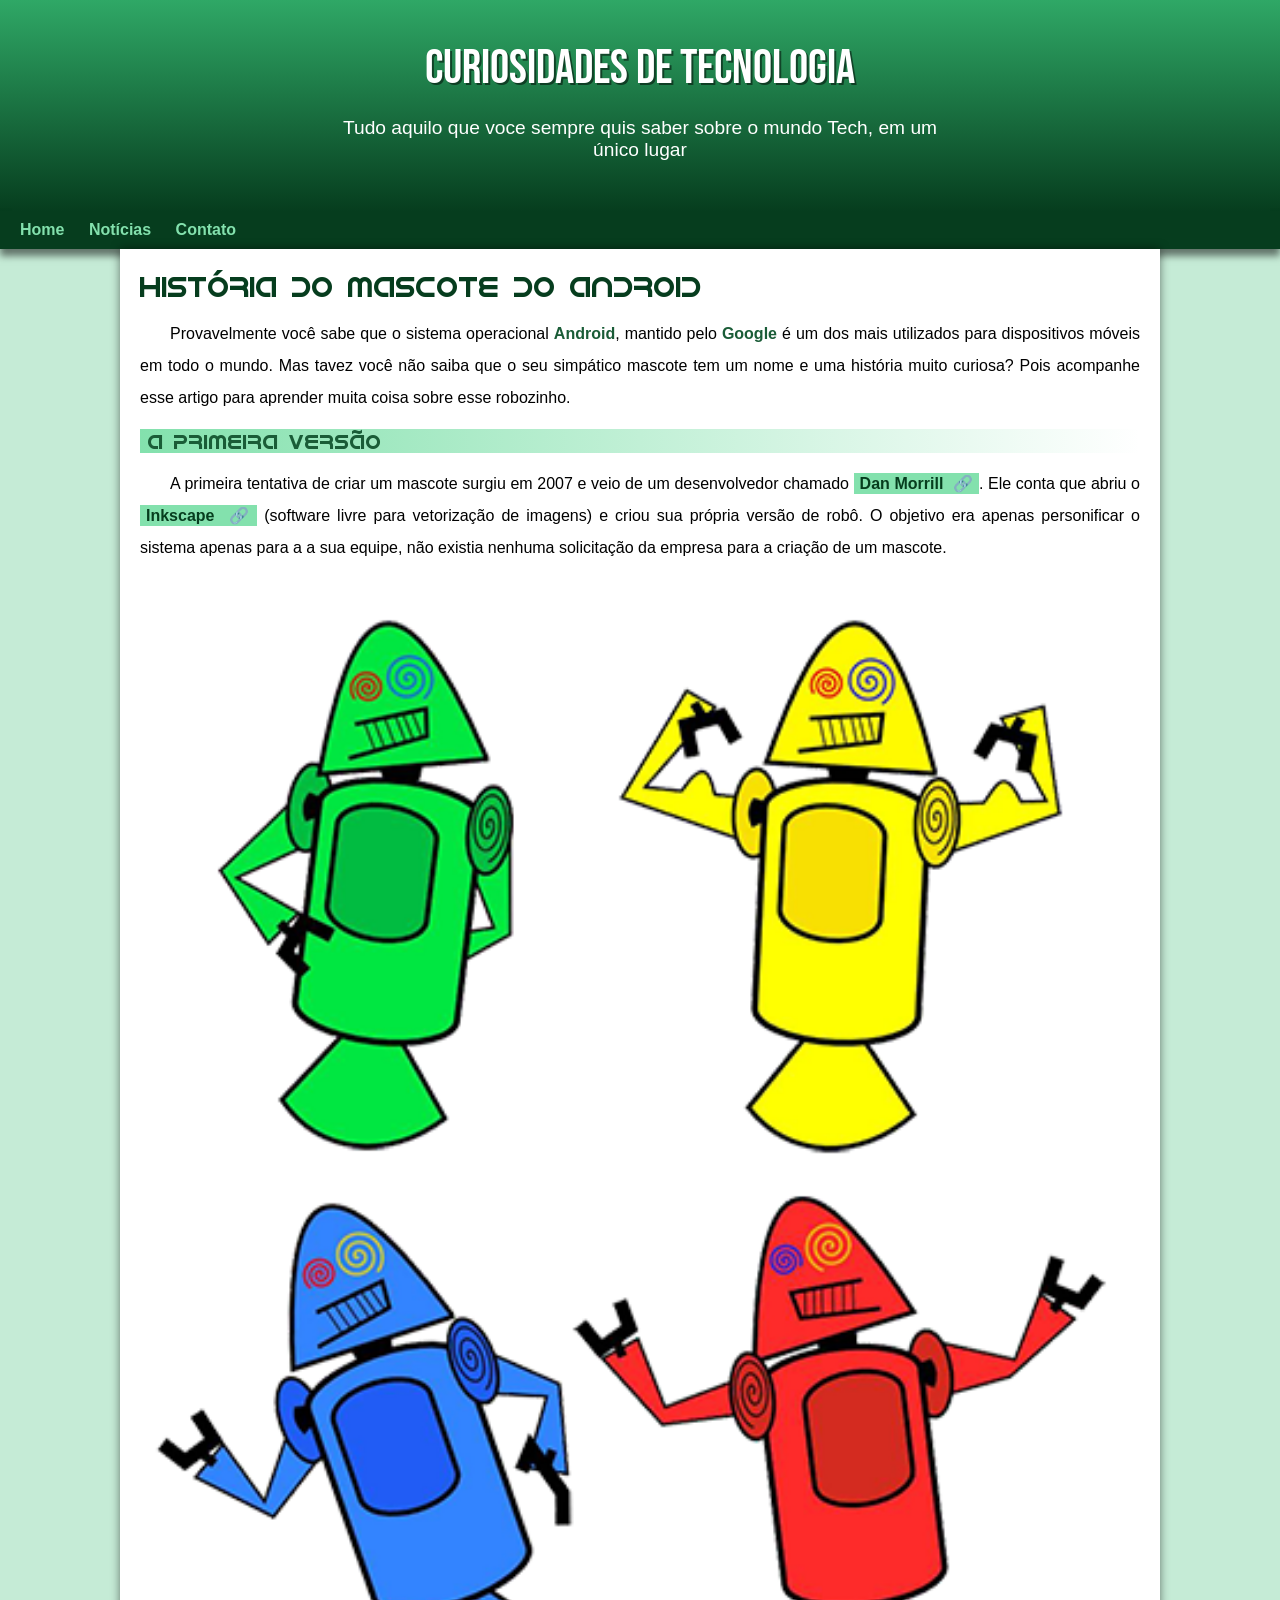
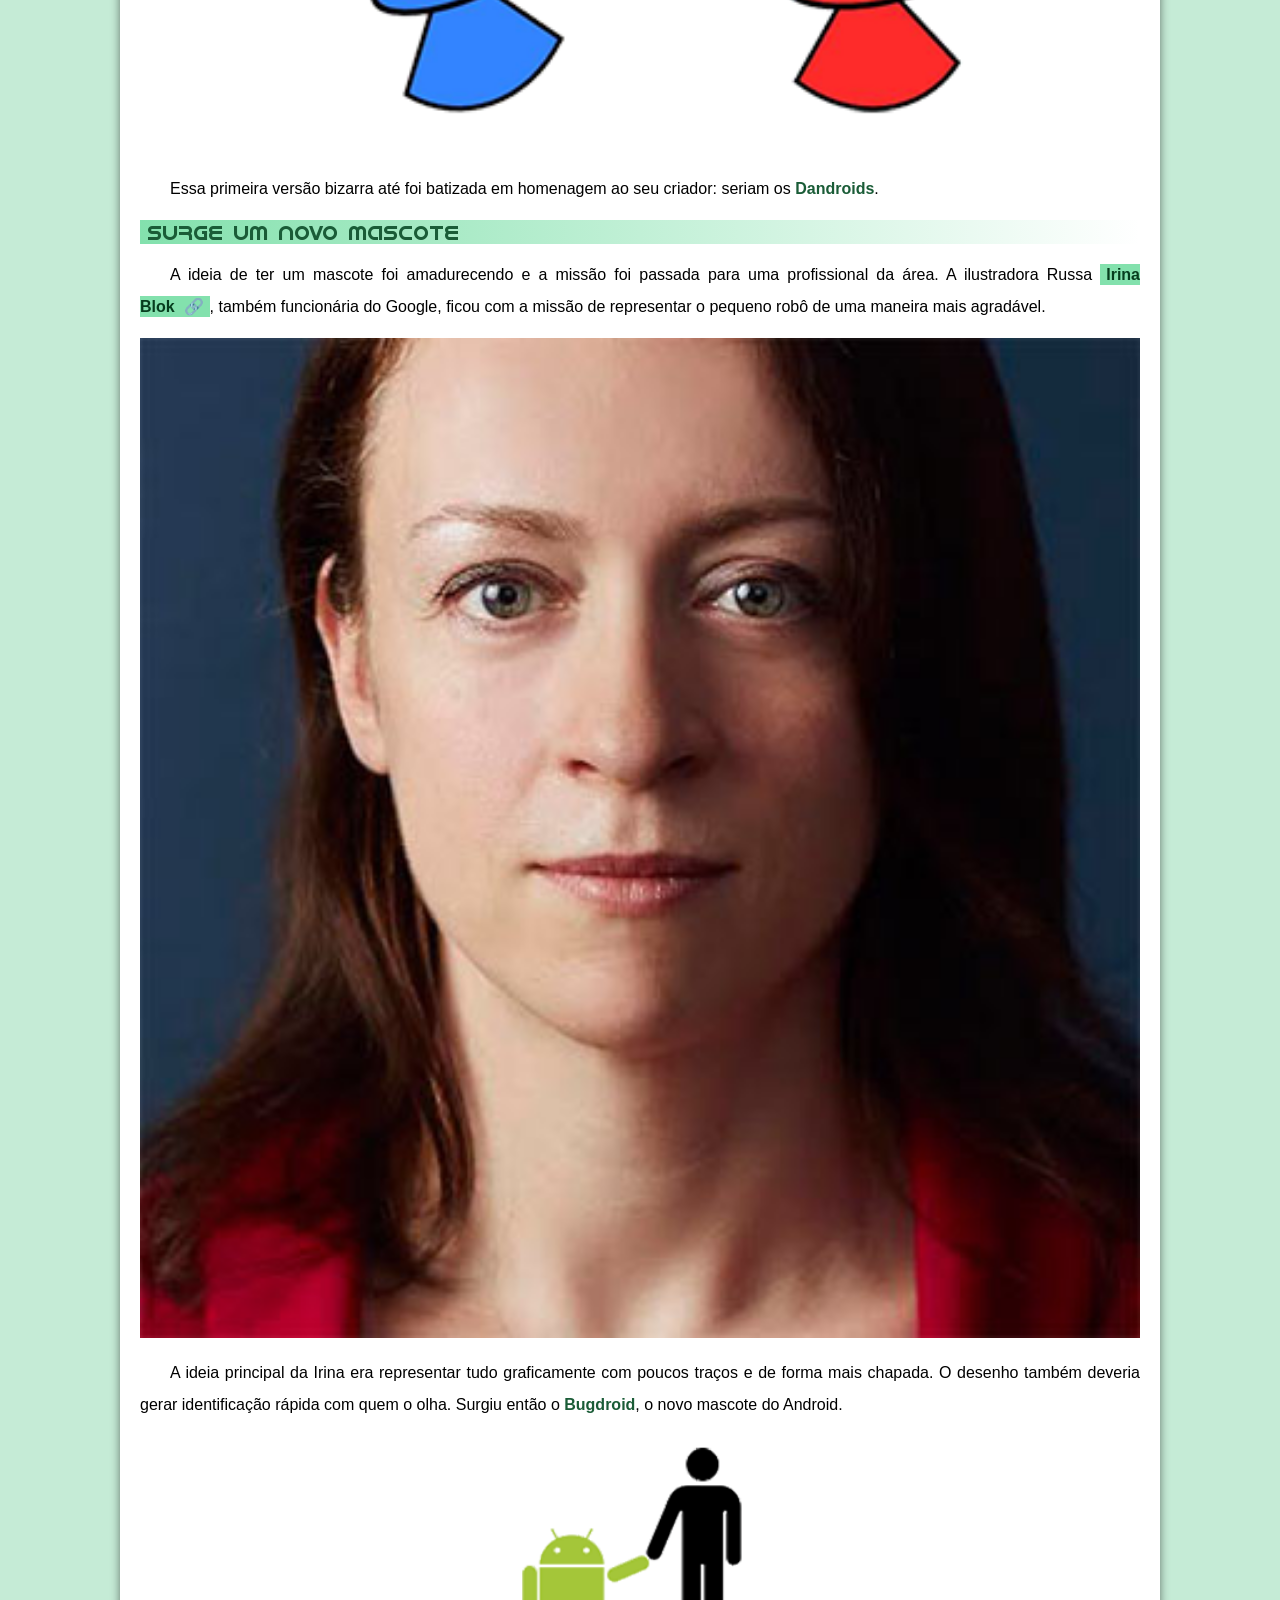
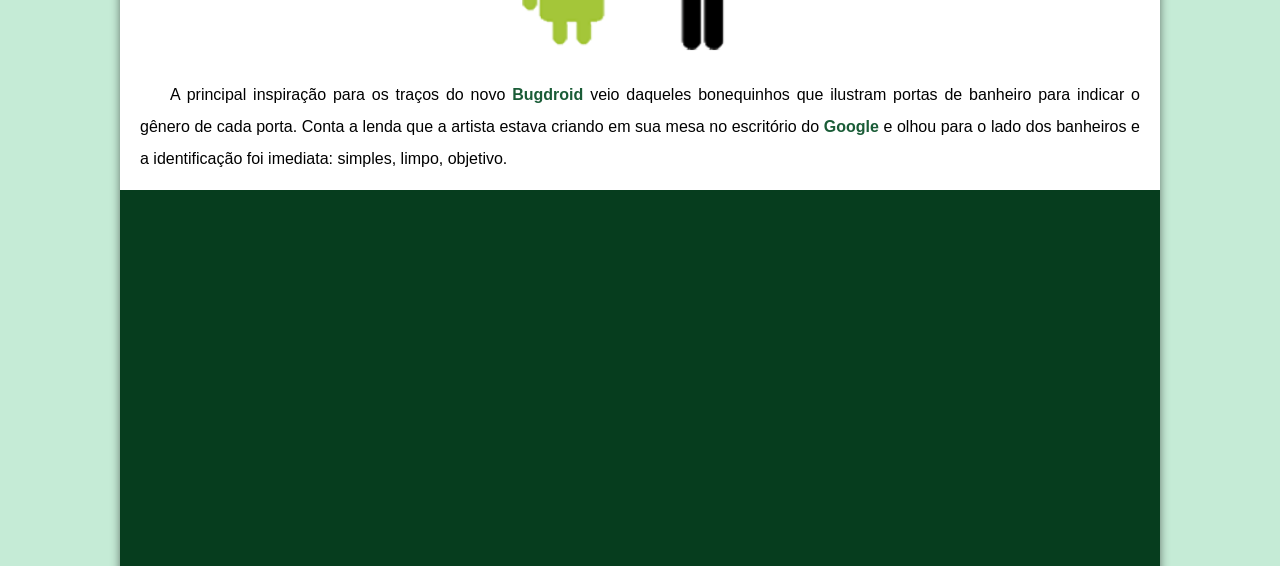
==== commit 50ef90da: "Update index.html" ====
--- a/index.html
+++ b/index.html
@@ -91,7 +91,7 @@
         </article>
     </main>
     <footer>
-        <p>Site criado por <a href="https://gustavoguanabara.github.io" target="_blank">Gustavo Guanabara</a> para o <a href="https://www.youtube.com/c/CursoemVídeo" target="_blank">CursoemVideo</a></p>
+        <p>Site criado por <a href="https://github.com/Liviassaura" target="_blank">Liviassaura</a> para o <a href="https://www.youtube.com/c/CursoemVídeo" target="_blank">CursoemVideo</a></p>
     </footer>
 </body>
 </html>
